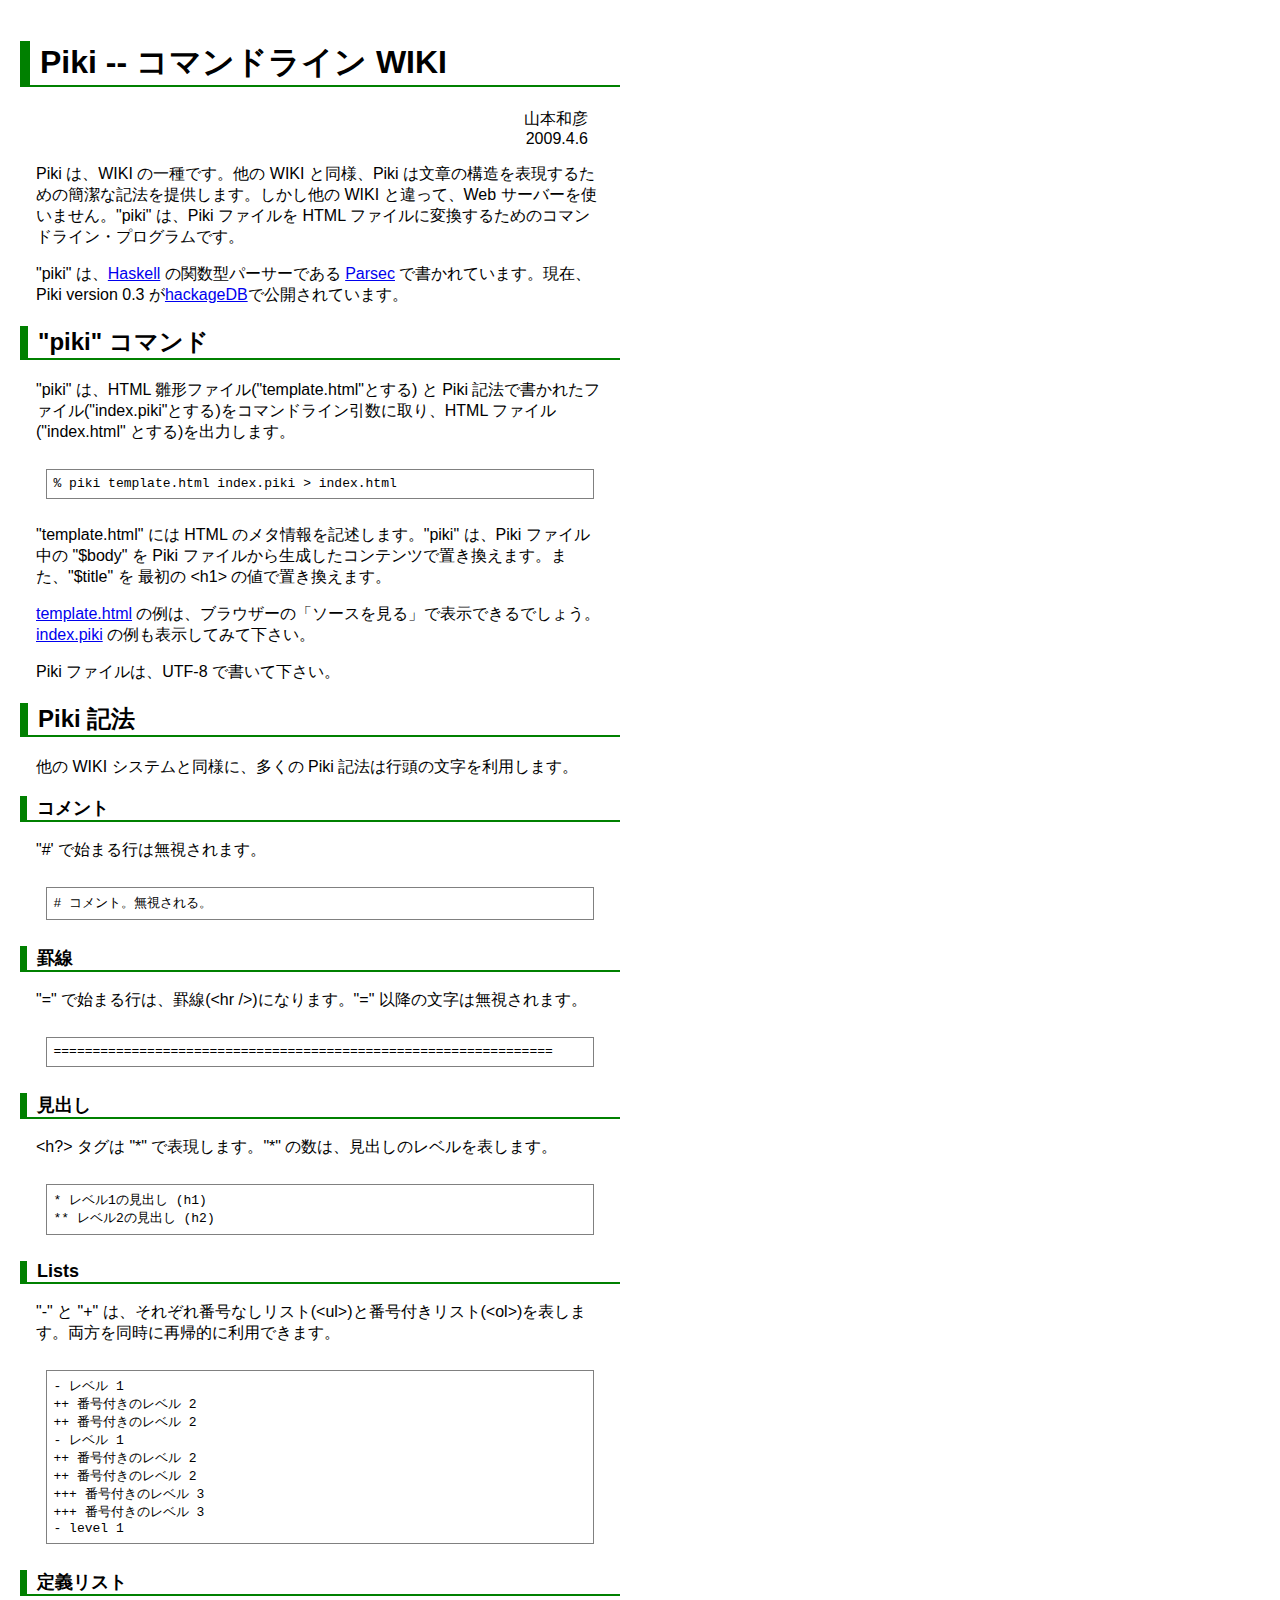
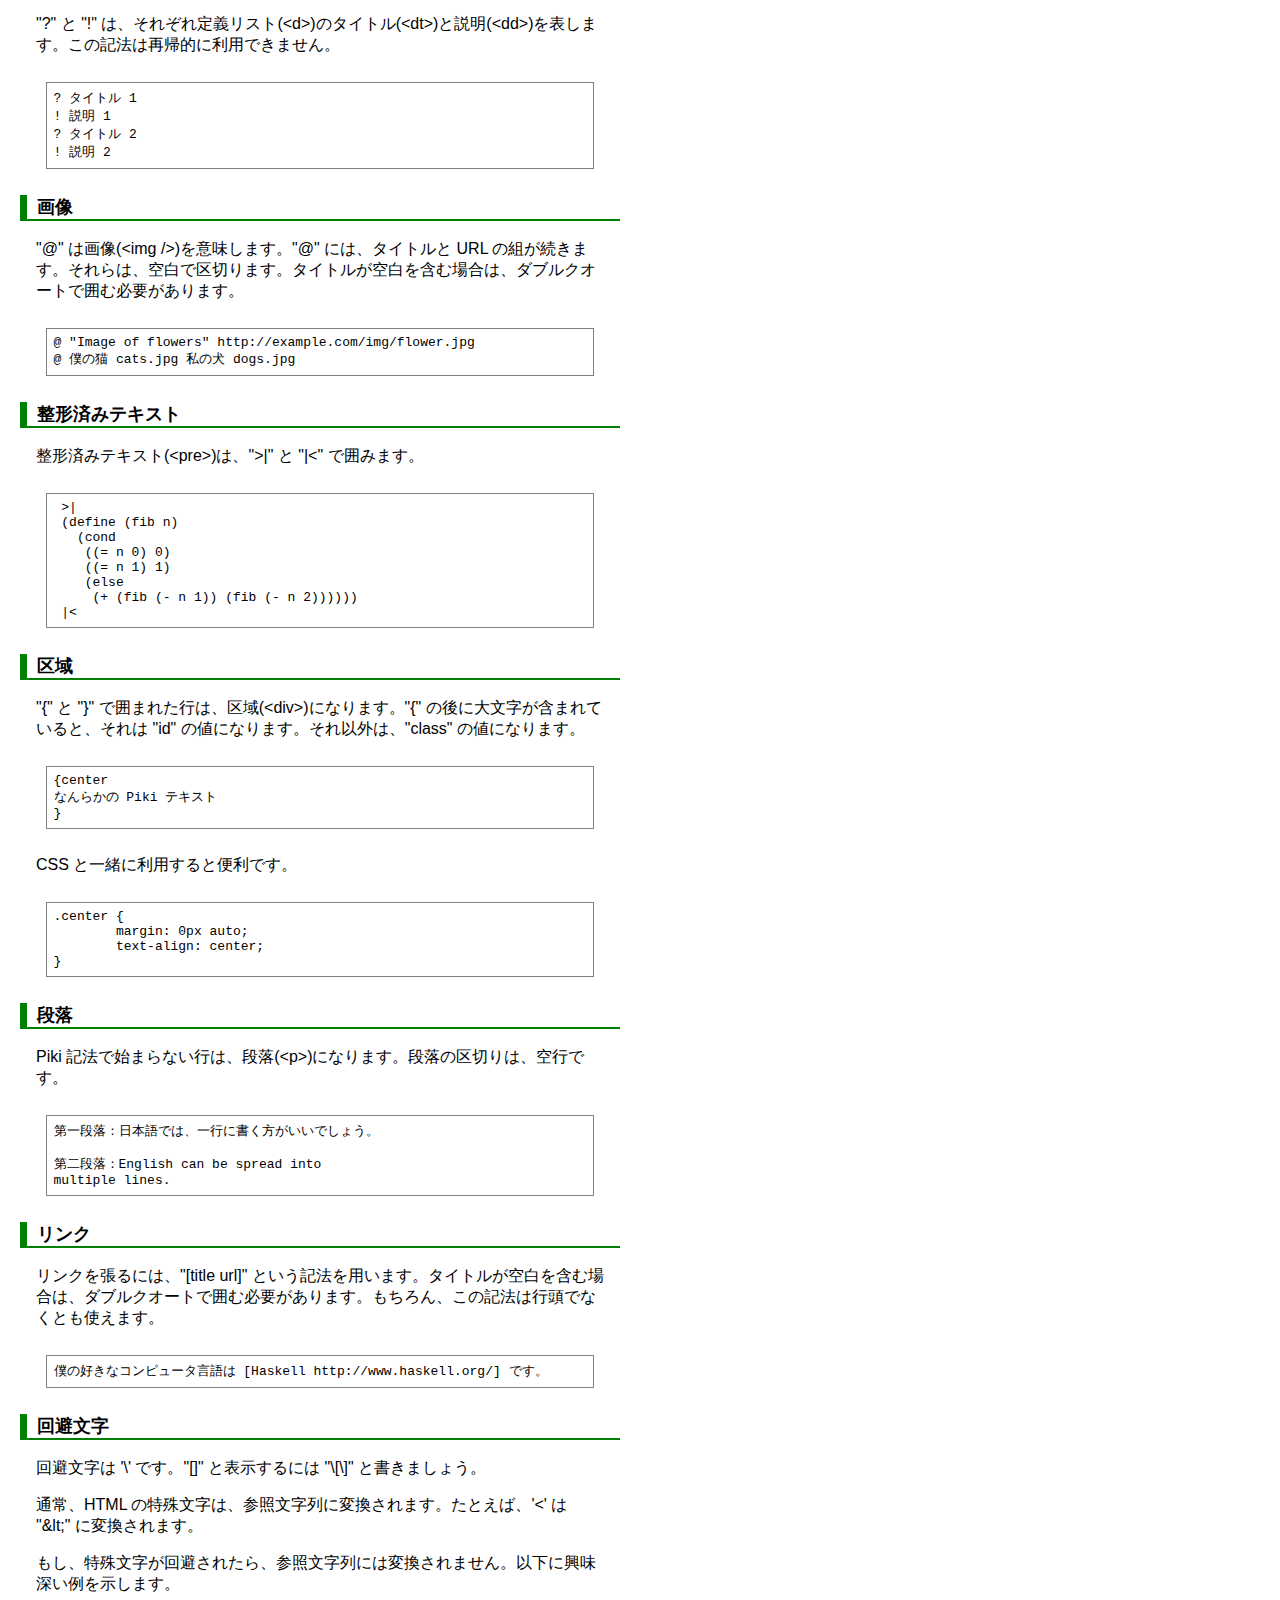
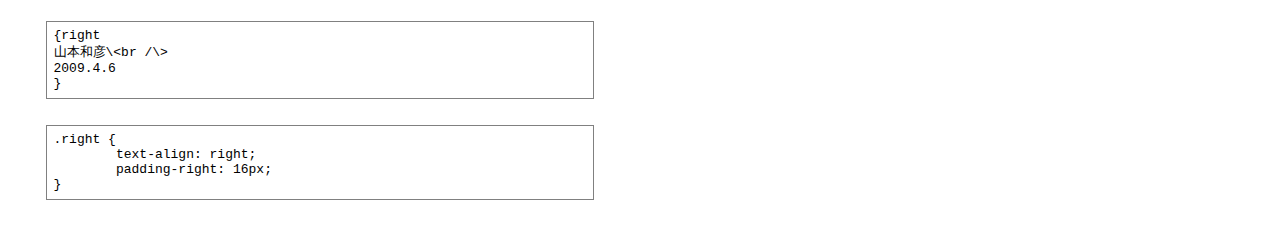
==== doc/ja/index.html @ ae366302 "initial import. not v0.2 but cabal version." ====
<?xml version="1.0" encoding="utf-8"?>
<!DOCTYPE html 
     PUBLIC "-//W3C//DTD XHTML 1.0 Strict//EN"
     "http://www.w3.org/TR/xhtml1/DTD/xhtml1-strict.dtd">
<html xmlns="http://www.w3.org/1999/xhtml" xml:lang="ja" lang="ja">
<head>
<meta http-equiv="content-type" content="text/html; charset=utf-8" />
<link rel="stylesheet" href="default.css" type="text/css" media="all" />
<title>Piki -- コマンドライン WIKI</title>
</head>
<body>
<div id="main">

<h1>Piki -- コマンドライン WIKI</h1>
<div class="right">
<p>山本和彦<br />
2009.4.6<br /></p>
</div>
<p>Piki は、WIKI の一種です。他の WIKI と同様、Piki は文章の構造を表現するための簡潔な記法を提供します。しかし他の WIKI と違って、Web サーバーを使いません。&quot;piki&quot; は、Piki ファイルを HTML ファイルに変換するためのコマンドライン・プログラムです。</p>
<p>&quot;piki&quot; は、<a href="http://www.haskell.org">Haskell</a> の関数型パーサーである <a href="http://legacy.cs.uu.nl/daan/download/parsec/parsec.html">Parsec</a> で書かれています。現在、Piki version 0.3 が<a href="http://hackage.haskell.org/packages/archive/pkg-list.html">hackageDB</a>で公開されています。</p>
<h2>&quot;piki&quot; コマンド</h2>
<p>&quot;piki&quot; は、HTML 雛形ファイル(&quot;template.html&quot;とする) と Piki 記法で書かれたファイル(&quot;index.piki&quot;とする)をコマンドライン引数に取り、HTML ファイル(&quot;index.html&quot; とする)を出力します。</p>
<pre>
% piki template.html index.piki &gt; index.html
</pre>
<p>&quot;template.html&quot; には HTML のメタ情報を記述します。&quot;piki&quot; は、Piki ファイル中の &quot;$body&quot; を Piki ファイルから生成したコンテンツで置き換えます。また、&quot;$title&quot; を 最初の &lt;h1&gt; の値で置き換えます。</p>
<p><a href="template.html">template.html</a> の例は、ブラウザーの「ソースを見る」で表示できるでしょう。<a href="index.piki">index.piki</a> の例も表示してみて下さい。</p>
<p>Piki ファイルは、UTF-8 で書いて下さい。</p>
<h2>Piki 記法</h2>
<p>他の WIKI システムと同様に、多くの Piki 記法は行頭の文字を利用します。</p>
<h3>コメント</h3>
<p>&quot;#' で始まる行は無視されます。</p>
<pre>
# コメント。無視される。
</pre>
<h3>罫線</h3>
<p>&quot;=&quot; で始まる行は、罫線(&lt;hr /&gt;)になります。&quot;=&quot; 以降の文字は無視されます。</p>
<pre>
================================================================
</pre>
<h3>見出し</h3>
<p>&lt;h?&gt; タグは &quot;*&quot; で表現します。&quot;*&quot; の数は、見出しのレベルを表します。</p>
<pre>
* レベル1の見出し (h1)
** レベル2の見出し (h2)
</pre>
<h3>Lists</h3>
<p>&quot;-&quot; と &quot;+&quot; は、それぞれ番号なしリスト(&lt;ul&gt;)と番号付きリスト(&lt;ol&gt;)を表します。両方を同時に再帰的に利用できます。</p>
<pre>
- レベル 1
++ 番号付きのレベル 2
++ 番号付きのレベル 2
- レベル 1
++ 番号付きのレベル 2
++ 番号付きのレベル 2
+++ 番号付きのレベル 3
+++ 番号付きのレベル 3
- level 1
</pre>
<h3>定義リスト</h3>
<p>&quot;?&quot; と &quot;!&quot; は、それぞれ定義リスト(&lt;d&gt;)のタイトル(&lt;dt&gt;)と説明(&lt;dd&gt;)を表します。この記法は再帰的に利用できません。</p>
<pre>
? タイトル 1
! 説明 1
? タイトル 2
! 説明 2
</pre>
<h3>画像</h3>
<p>&quot;@&quot; は画像(&lt;img /&gt;)を意味します。&quot;@&quot; には、タイトルと URL の組が続きます。それらは、空白で区切ります。タイトルが空白を含む場合は、ダブルクオートで囲む必要があります。</p>
<pre>
@ &quot;Image of flowers&quot; http://example.com/img/flower.jpg
@ 僕の猫 cats.jpg 私の犬 dogs.jpg
</pre>
<h3>整形済みテキスト</h3>
<p>整形済みテキスト(&lt;pre&gt;)は、&quot;&gt;|&quot; と &quot;|&lt;&quot; で囲みます。</p>
<pre>
 &gt;|
 (define (fib n) 
   (cond
    ((= n 0) 0)
    ((= n 1) 1)
    (else
     (+ (fib (- n 1)) (fib (- n 2))))))
 |&lt;
</pre>
<h3>区域</h3>
<p>&quot;{&quot; と &quot;}&quot; で囲まれた行は、区域(&lt;div&gt;)になります。&quot;{&quot; の後に大文字が含まれていると、それは &quot;id&quot; の値になります。それ以外は、&quot;class&quot; の値になります。</p>
<pre>
{center
なんらかの Piki テキスト
}
</pre>
<p>CSS と一緒に利用すると便利です。</p>
<pre>
.center {
        margin: 0px auto;
        text-align: center;
}
</pre>
<h3>段落</h3>
<p>Piki 記法で始まらない行は、段落(&lt;p&gt;)になります。段落の区切りは、空行です。</p>
<pre>
第一段落：日本語では、一行に書く方がいいでしょう。

第二段落：English can be spread into 
multiple lines.
</pre>
<h3>リンク</h3>
<p>リンクを張るには、&quot;[title url]&quot; という記法を用います。タイトルが空白を含む場合は、ダブルクオートで囲む必要があります。もちろん、この記法は行頭でなくとも使えます。</p>
<pre>
僕の好きなコンピュータ言語は [Haskell http://www.haskell.org/] です。
</pre>
<h3>回避文字</h3>
<p>回避文字は '\' です。&quot;[]&quot; と表示するには &quot;\[\]&quot; と書きましょう。</p>
<p>通常、HTML の特殊文字は、参照文字列に変換されます。たとえば、'&lt;' は &quot;&amp;lt;&quot; に変換されます。</p>
<p>もし、特殊文字が回避されたら、参照文字列には変換されません。以下に興味深い例を示します。</p>
<pre>
{right
山本和彦\&lt;br /\&gt;
2009.4.6
}
</pre>
<pre>
.right {
	text-align: right;
	padding-right: 16px;
}
</pre>

</div>
</body>
</html>
---- doc/ja/default.css ----
#main {
	position: absolute;
	top: 0px;
	left: 20px;
	margin-top: 20px;
	margin-left: 0px;
	width: 600px;
        font-family: sans-serif;
}

h1 {
	border-bottom: solid 2px green;
	border-left: solid 10px green;
	padding: 0px 0px 0px 10px;
	font-size: huge;
}

h2 {
	border-bottom: solid 2px green;
	border-left: solid 8px green;
	padding: 0px 0px 0px 10px;
	font-size: x-large;
}

h3 {
	border-bottom: solid 2px green;
	border-left: solid 7px green;
	padding: 0px 0px 0px 10px;
	font-size: large;
}

p {
	margin-left: 16px;
	margin-right: 16px;
}

dl {
	font-size: small;
	padding-left: 30px;
	padding-right: 30px;
}

dt {
	font-size: small;
	padding-left: 16px;
}

pre {
    border: 1px solid gray;
    padding: 0.5em;
    margin: 2em;
}

.right {
	text-align: right;
	padding-right: 16px;
}
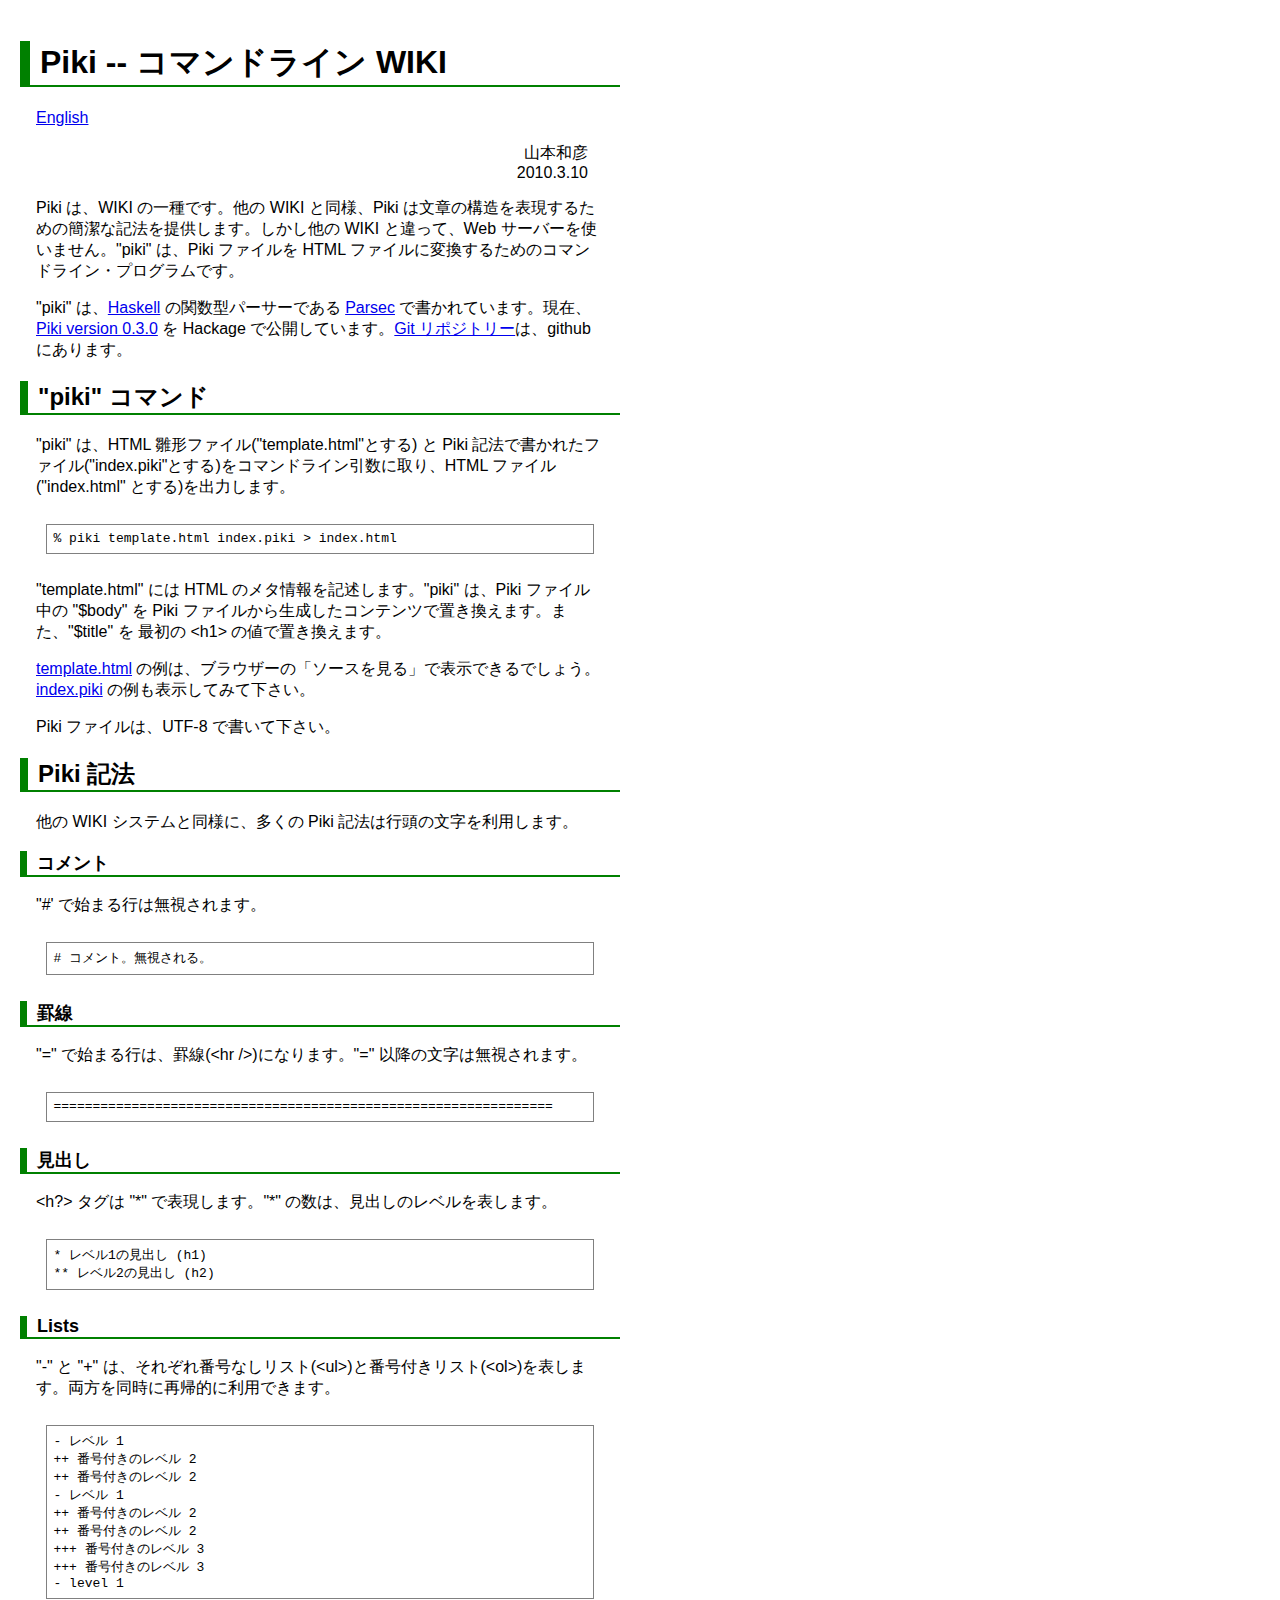
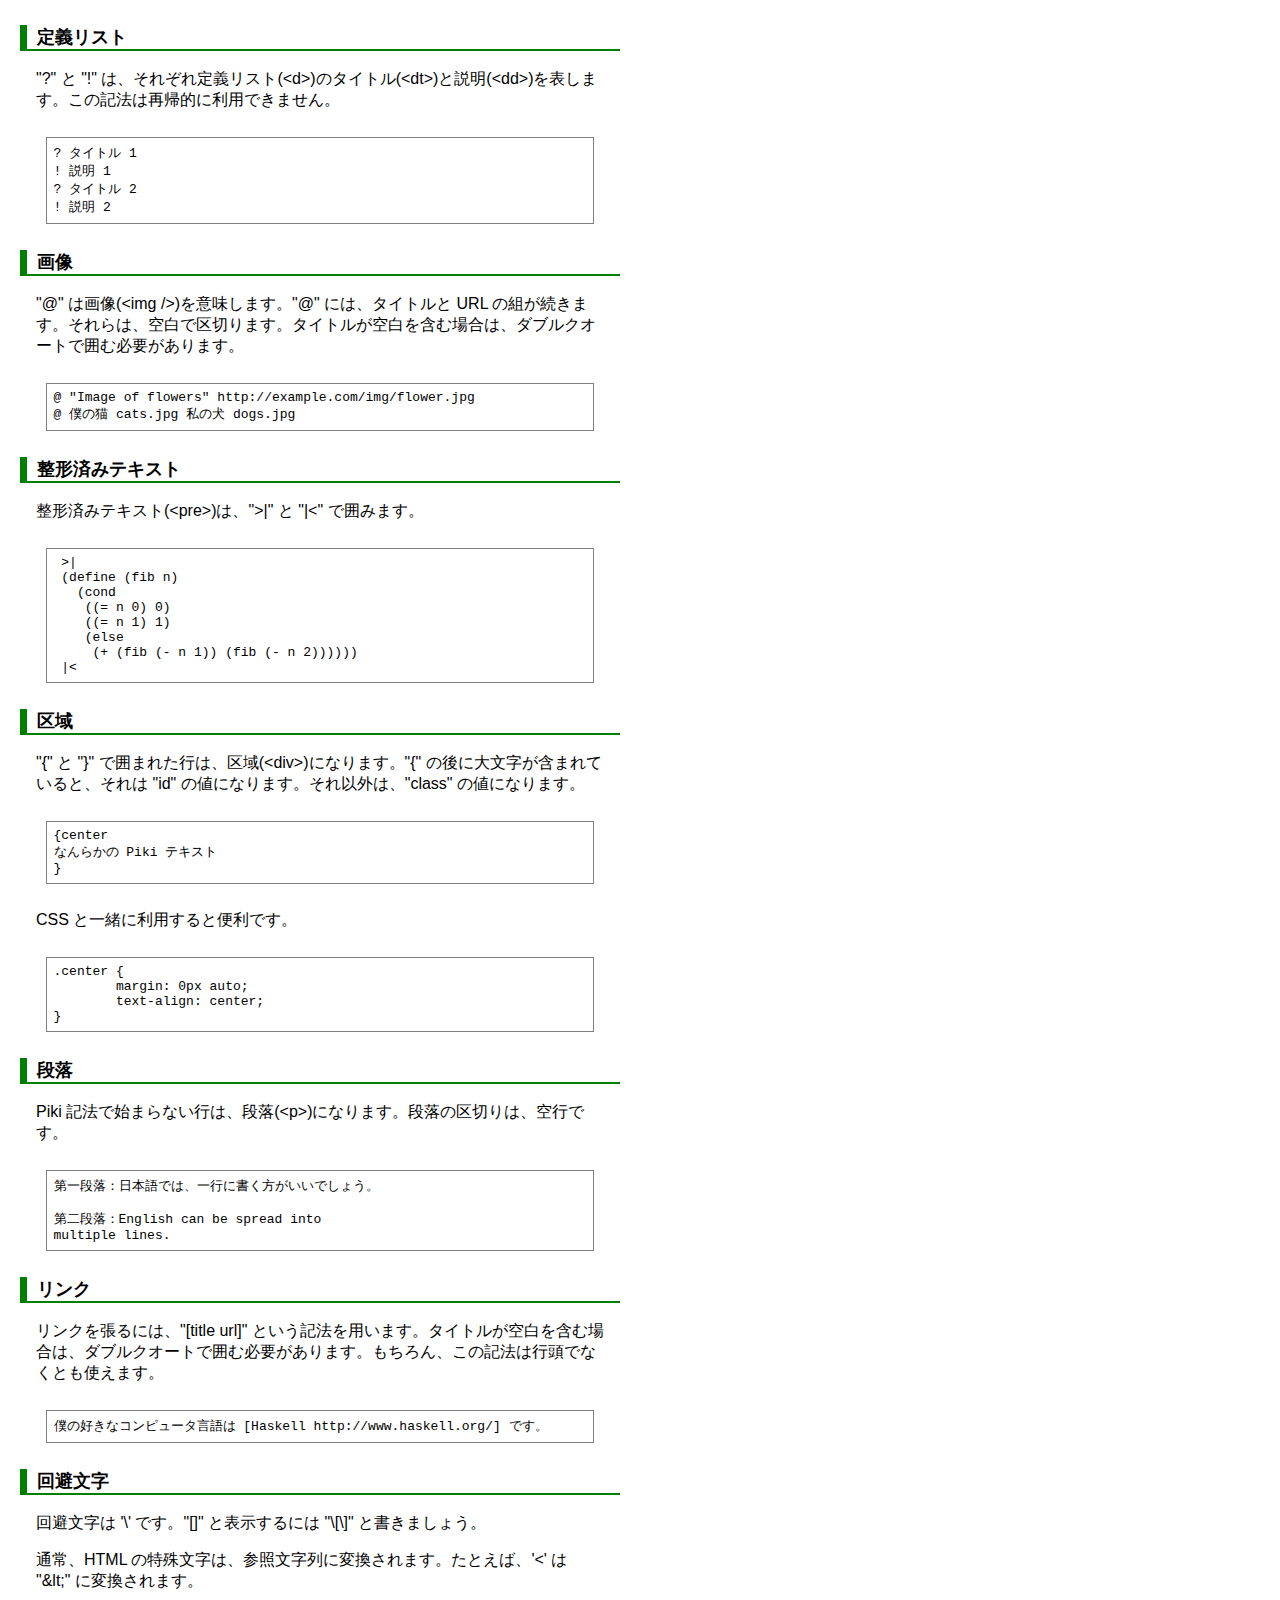
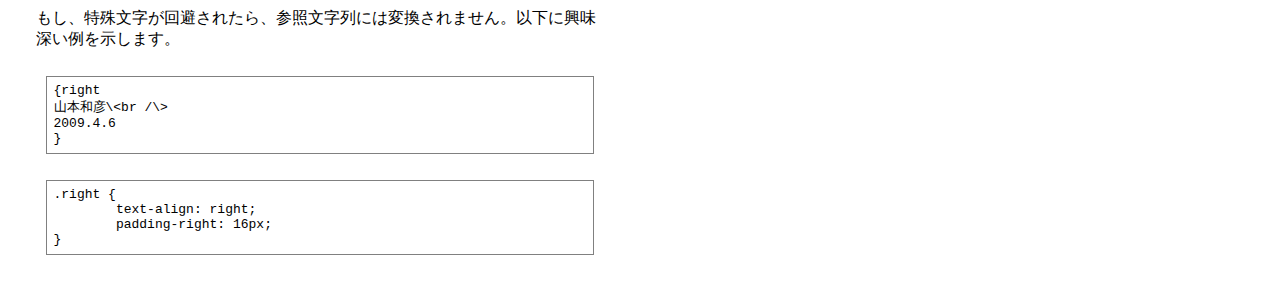
==== commit fdf7190e: "documentation for v0.3.0" ====
--- a/doc/ja/index.html
+++ b/doc/ja/index.html
@@ -12,12 +12,13 @@
 <div id="main">
 
 <h1>Piki -- コマンドライン WIKI</h1>
+<p><a href="../en/">English</a></p>
 <div class="right">
 <p>山本和彦<br />
-2009.4.6<br /></p>
+2010.3.10<br /></p>
 </div>
 <p>Piki は、WIKI の一種です。他の WIKI と同様、Piki は文章の構造を表現するための簡潔な記法を提供します。しかし他の WIKI と違って、Web サーバーを使いません。&quot;piki&quot; は、Piki ファイルを HTML ファイルに変換するためのコマンドライン・プログラムです。</p>
-<p>&quot;piki&quot; は、<a href="http://www.haskell.org">Haskell</a> の関数型パーサーである <a href="http://legacy.cs.uu.nl/daan/download/parsec/parsec.html">Parsec</a> で書かれています。現在、Piki version 0.3 が<a href="http://hackage.haskell.org/packages/archive/pkg-list.html">hackageDB</a>で公開されています。</p>
+<p>&quot;piki&quot; は、<a href="http://www.haskell.org">Haskell</a> の関数型パーサーである <a href="http://legacy.cs.uu.nl/daan/download/parsec/parsec.html">Parsec</a> で書かれています。現在、<a href="http://hackage.haskell.org/package/piki">Piki version 0.3.0</a> を Hackage で公開しています。<a href="http://github.com/kazu-yamamoto/piki">Git リポジトリー</a>は、github にあります。</p>
 <h2>&quot;piki&quot; コマンド</h2>
 <p>&quot;piki&quot; は、HTML 雛形ファイル(&quot;template.html&quot;とする) と Piki 記法で書かれたファイル(&quot;index.piki&quot;とする)をコマンドライン引数に取り、HTML ファイル(&quot;index.html&quot; とする)を出力します。</p>
 <pre>
@@ -122,8 +123,8 @@
 </pre>
 <pre>
 .right {
-	text-align: right;
-	padding-right: 16px;
+        text-align: right;
+        padding-right: 16px;
 }
 </pre>
 
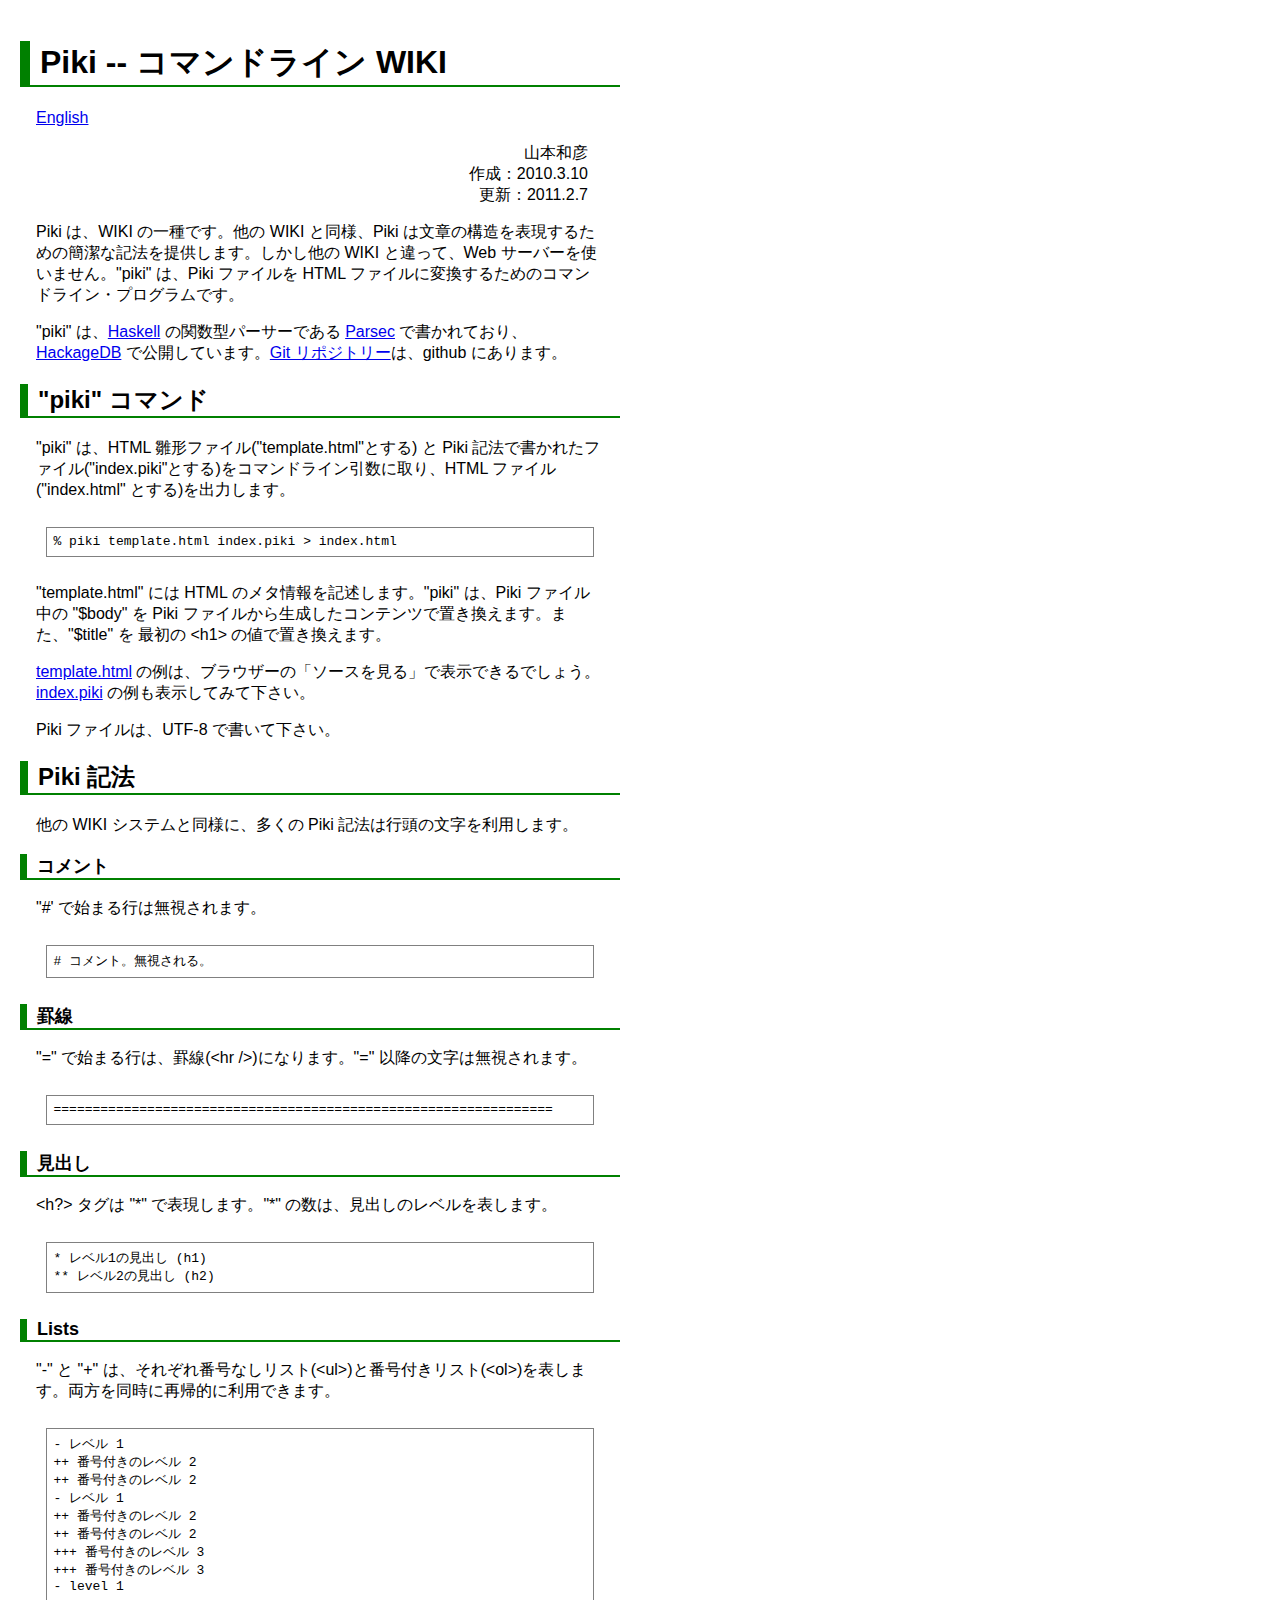
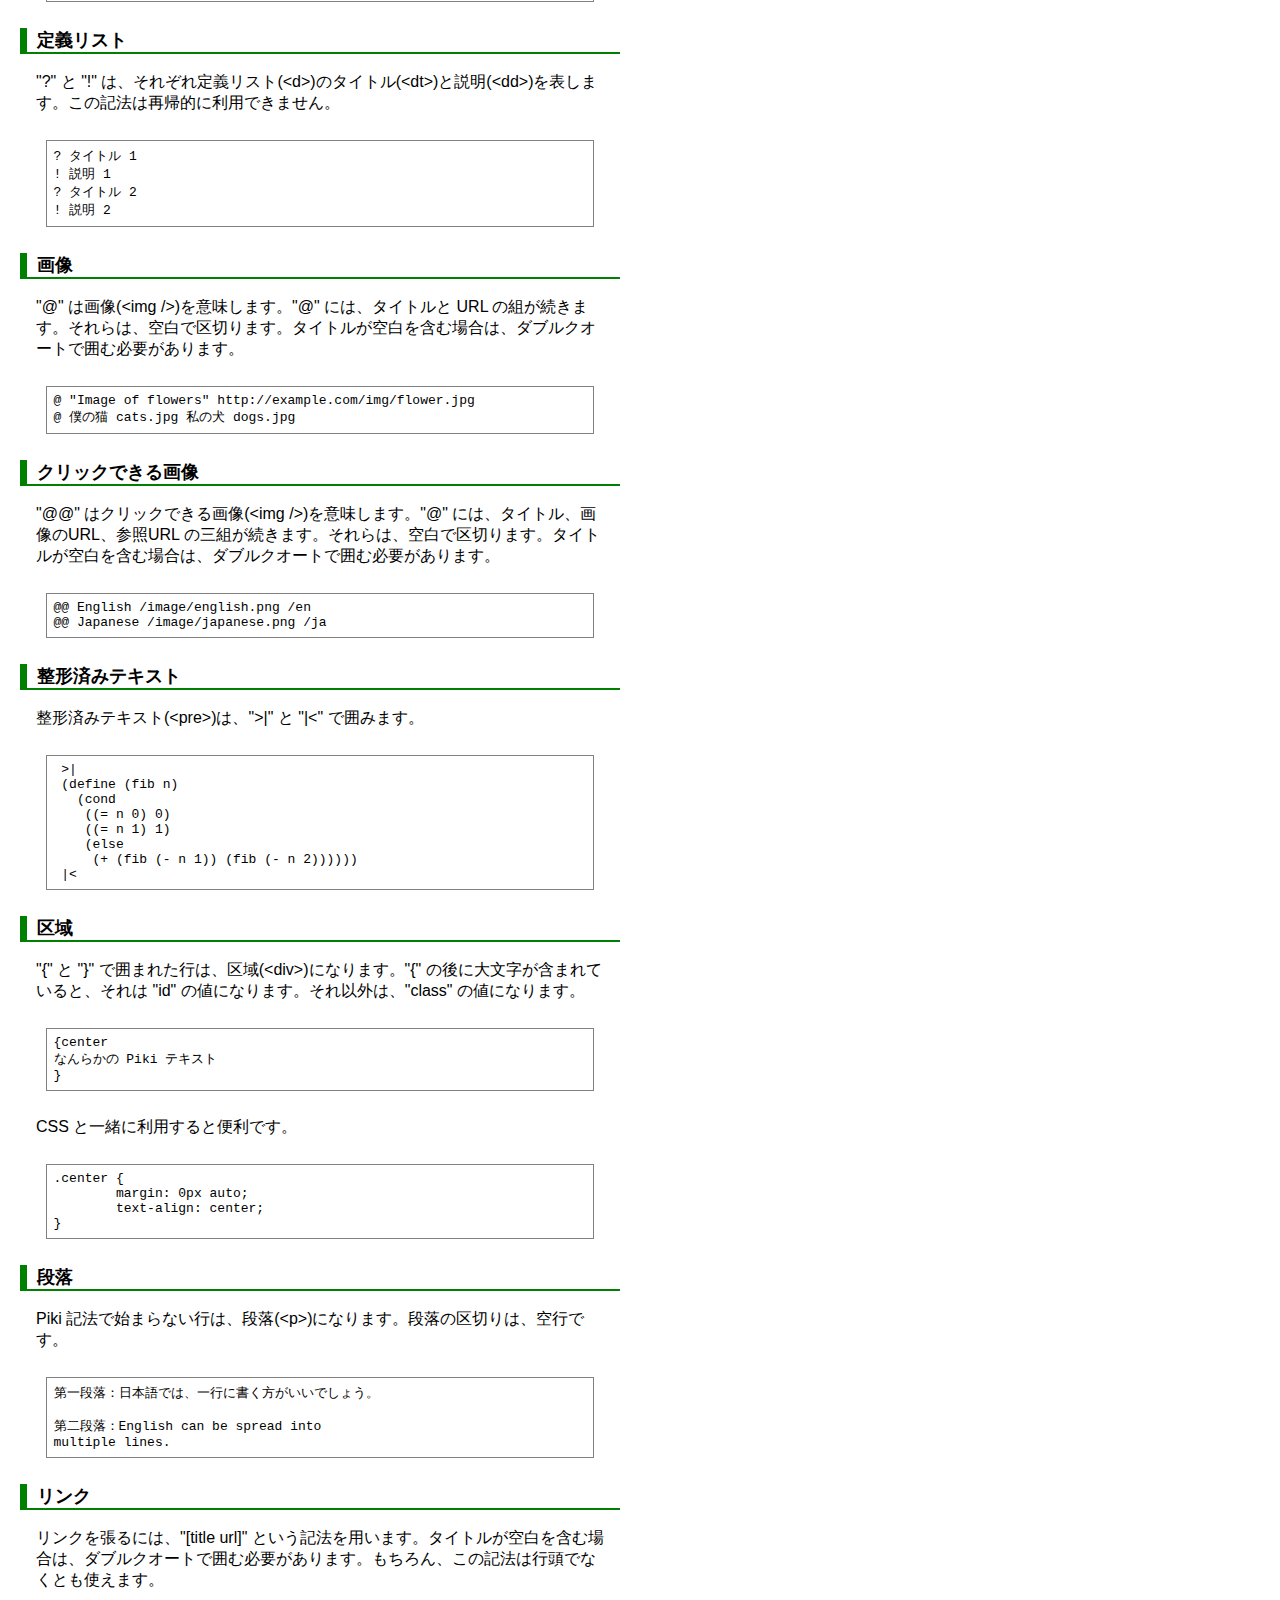
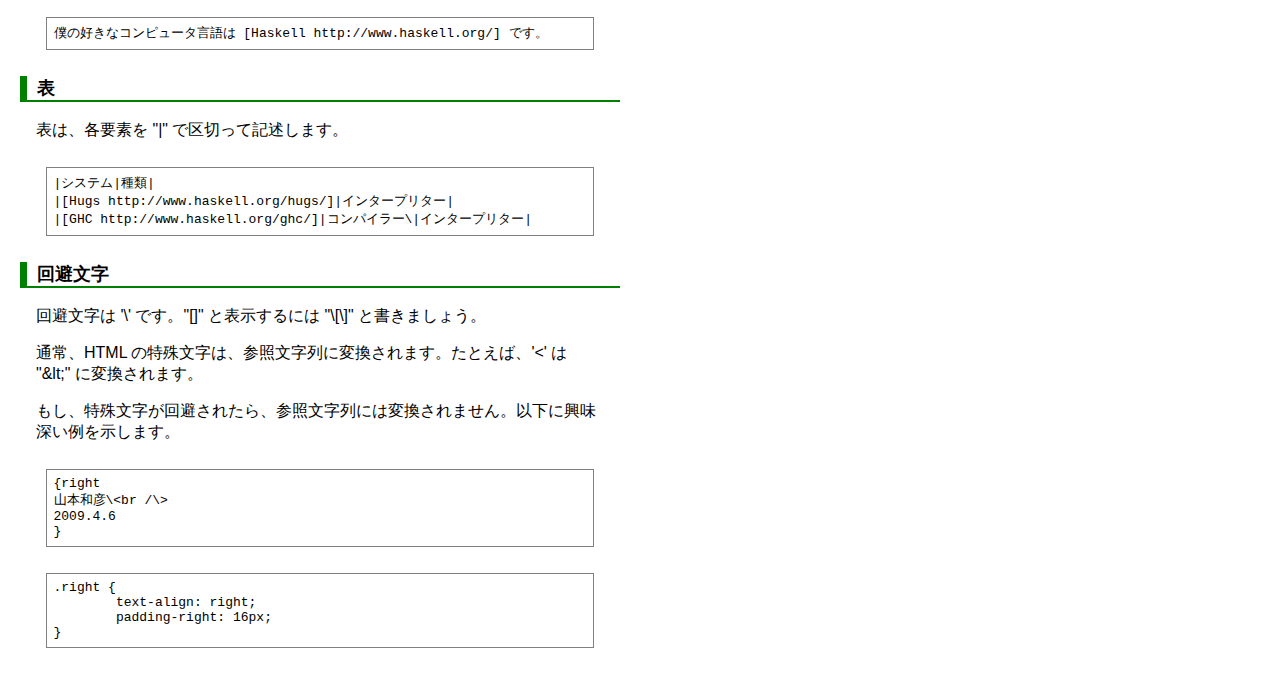
==== commit 37269e43: "doc update." ====
--- a/doc/ja/index.html
+++ b/doc/ja/index.html
@@ -1,24 +1,21 @@
-<?xml version="1.0" encoding="utf-8"?>
-<!DOCTYPE html 
-     PUBLIC "-//W3C//DTD XHTML 1.0 Strict//EN"
-     "http://www.w3.org/TR/xhtml1/DTD/xhtml1-strict.dtd">
-<html xmlns="http://www.w3.org/1999/xhtml" xml:lang="ja" lang="ja">
+<!DOCTYPE html>
+<html>
 <head>
-<meta http-equiv="content-type" content="text/html; charset=utf-8" />
-<link rel="stylesheet" href="default.css" type="text/css" media="all" />
+<meta charset="UTF-8" />
+<link rel="stylesheet" href="default.css" media="all" />
 <title>Piki -- コマンドライン WIKI</title>
 </head>
 <body>
 <div id="main">
-
 <h1>Piki -- コマンドライン WIKI</h1>
 <p><a href="../en/">English</a></p>
 <div class="right">
 <p>山本和彦<br />
-2010.3.10<br /></p>
+作成：2010.3.10<br />
+更新：2011.2.7</p>
 </div>
 <p>Piki は、WIKI の一種です。他の WIKI と同様、Piki は文章の構造を表現するための簡潔な記法を提供します。しかし他の WIKI と違って、Web サーバーを使いません。&quot;piki&quot; は、Piki ファイルを HTML ファイルに変換するためのコマンドライン・プログラムです。</p>
-<p>&quot;piki&quot; は、<a href="http://www.haskell.org">Haskell</a> の関数型パーサーである <a href="http://legacy.cs.uu.nl/daan/download/parsec/parsec.html">Parsec</a> で書かれています。現在、<a href="http://hackage.haskell.org/package/piki">Piki version 0.3.0</a> を Hackage で公開しています。<a href="http://github.com/kazu-yamamoto/piki">Git リポジトリー</a>は、github にあります。</p>
+<p>&quot;piki&quot; は、<a href="http://www.haskell.org">Haskell</a> の関数型パーサーである <a href="http://research.microsoft.com/en-us/um/people/daan/parsec.html">Parsec</a> で書かれており、<a href="http://hackage.haskell.org/package/piki">HackageDB</a> で公開しています。<a href="http://github.com/kazu-yamamoto/piki">Git リポジトリー</a>は、github にあります。</p>
 <h2>&quot;piki&quot; コマンド</h2>
 <p>&quot;piki&quot; は、HTML 雛形ファイル(&quot;template.html&quot;とする) と Piki 記法で書かれたファイル(&quot;index.piki&quot;とする)をコマンドライン引数に取り、HTML ファイル(&quot;index.html&quot; とする)を出力します。</p>
 <pre>
@@ -72,6 +69,12 @@
 @ &quot;Image of flowers&quot; http://example.com/img/flower.jpg
 @ 僕の猫 cats.jpg 私の犬 dogs.jpg
 </pre>
+<h3>クリックできる画像</h3>
+<p>&quot;@@&quot; はクリックできる画像(&lt;img /&gt;)を意味します。&quot;@&quot; には、タイトル、画像のURL、参照URL の三組が続きます。それらは、空白で区切ります。タイトルが空白を含む場合は、ダブルクオートで囲む必要があります。</p>
+<pre>
+@@ English /image/english.png /en
+@@ Japanese /image/japanese.png /ja
+</pre>
 <h3>整形済みテキスト</h3>
 <p>整形済みテキスト(&lt;pre&gt;)は、&quot;&gt;|&quot; と &quot;|&lt;&quot; で囲みます。</p>
 <pre>
@@ -111,6 +114,13 @@
 <pre>
 僕の好きなコンピュータ言語は [Haskell http://www.haskell.org/] です。
 </pre>
+<h3>表</h3>
+<p>表は、各要素を &quot;|&quot; で区切って記述します。</p>
+<pre>
+|システム|種類|
+|[Hugs http://www.haskell.org/hugs/]|インタープリター|
+|[GHC http://www.haskell.org/ghc/]|コンパイラー\|インタープリター|
+</pre>
 <h3>回避文字</h3>
 <p>回避文字は '\' です。&quot;[]&quot; と表示するには &quot;\[\]&quot; と書きましょう。</p>
 <p>通常、HTML の特殊文字は、参照文字列に変換されます。たとえば、'&lt;' は &quot;&amp;lt;&quot; に変換されます。</p>
@@ -127,7 +137,6 @@
         padding-right: 16px;
 }
 </pre>
-
 </div>
 </body>
 </html>
